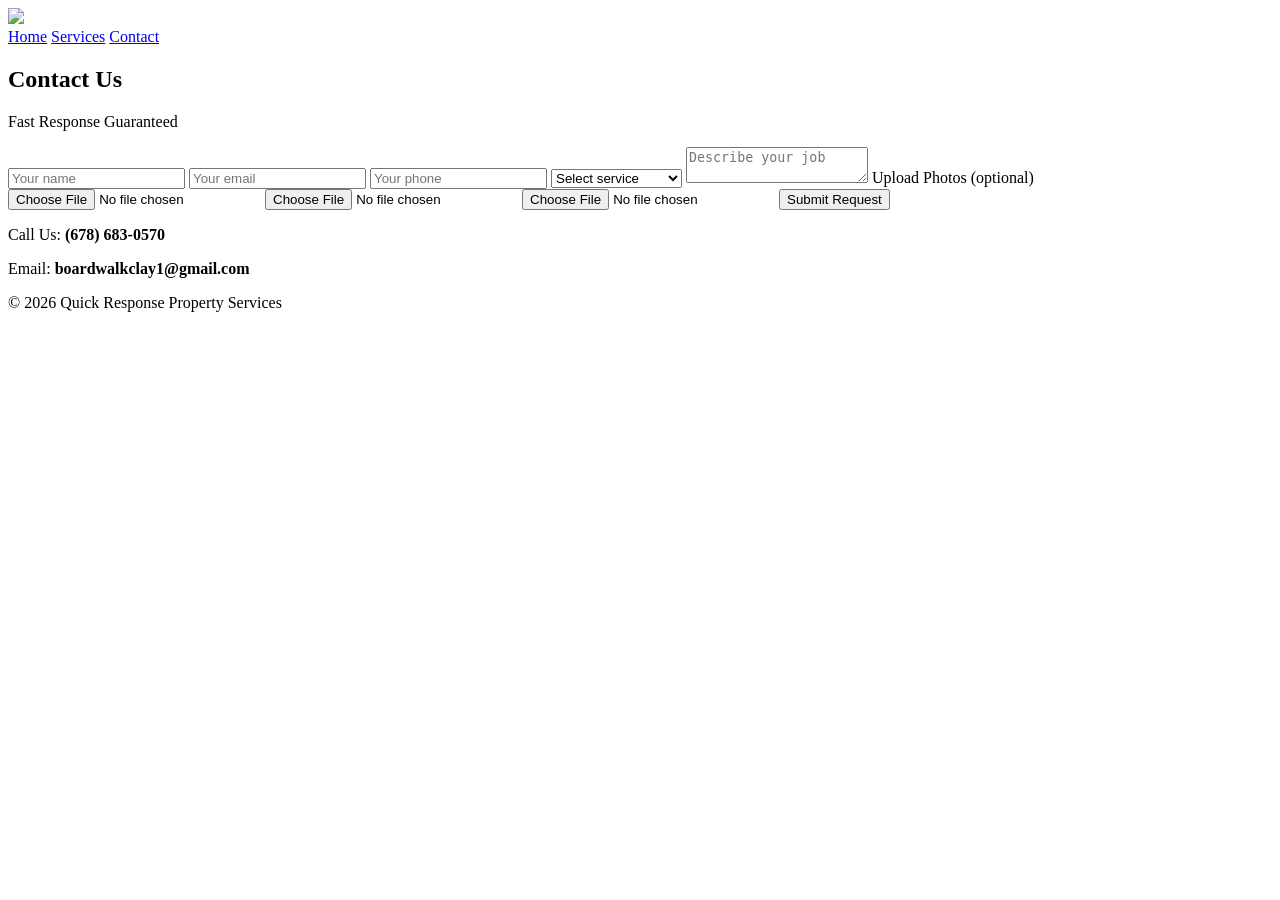
==== public/pages/contact.html @ e3a06400 "Create contact.html" ====
<!DOCTYPE html>
<html lang="en">
<head>
  <meta charset="UTF-8">
  <title>Contact Us – Quick Response Property Services</title>

  <link rel="icon" type="image/png" href="/img/quick-response-logo.png">
  <link rel="stylesheet" href="/css/style.css">
  <script src="/js/app.js" defer></script>
</head>

<body>

<header class="site-header">
  <img src="/img/quick-response-logo.png" class="logo-img">
  <nav class="nav">
    <a href="/">Home</a>
    <a href="/services.html">Services</a>
    <a href="/contact.html" class="active">Contact</a>
  </nav>
</header>

<section class="hero">
  <h1 class="hero-title">Contact Us</h1>
  <p class="hero-subtitle">Fast Response Guaranteed</p>
</section>

<section>
  <form id="contact-form" method="POST" action="/api/job" enctype="multipart/form-data">
    <input name="name" placeholder="Your name" required>
    <input name="email" type="email" placeholder="Your email" required>
    <input name="phone" placeholder="Your phone">

    <select name="service_type" required>
      <option value="">Select service</option>
      <option value="junk">Junk Removal</option>
      <option value="pressure">Pressure Washing</option>
      <option value="lawn">Lawn Care</option>
    </select>

    <textarea name="description" placeholder="Describe your job"></textarea>

    <label>Upload Photos (optional)</label>
    <input type="file" name="photo1" accept="image/*">
    <input type="file" name="photo2" accept="image/*">
    <input type="file" name="photo3" accept="image/*">

    <button class="btn" type="submit">Submit Request</button>
  </form>
</section>

<footer>
  <p>Call Us: <strong>(678) 683‑0570</strong></p>
  <p>Email: <strong>boardwalkclay1@gmail.com</strong></p>
  <p>© 2026 Quick Response Property Services</p>
</footer>

</body>
</html>
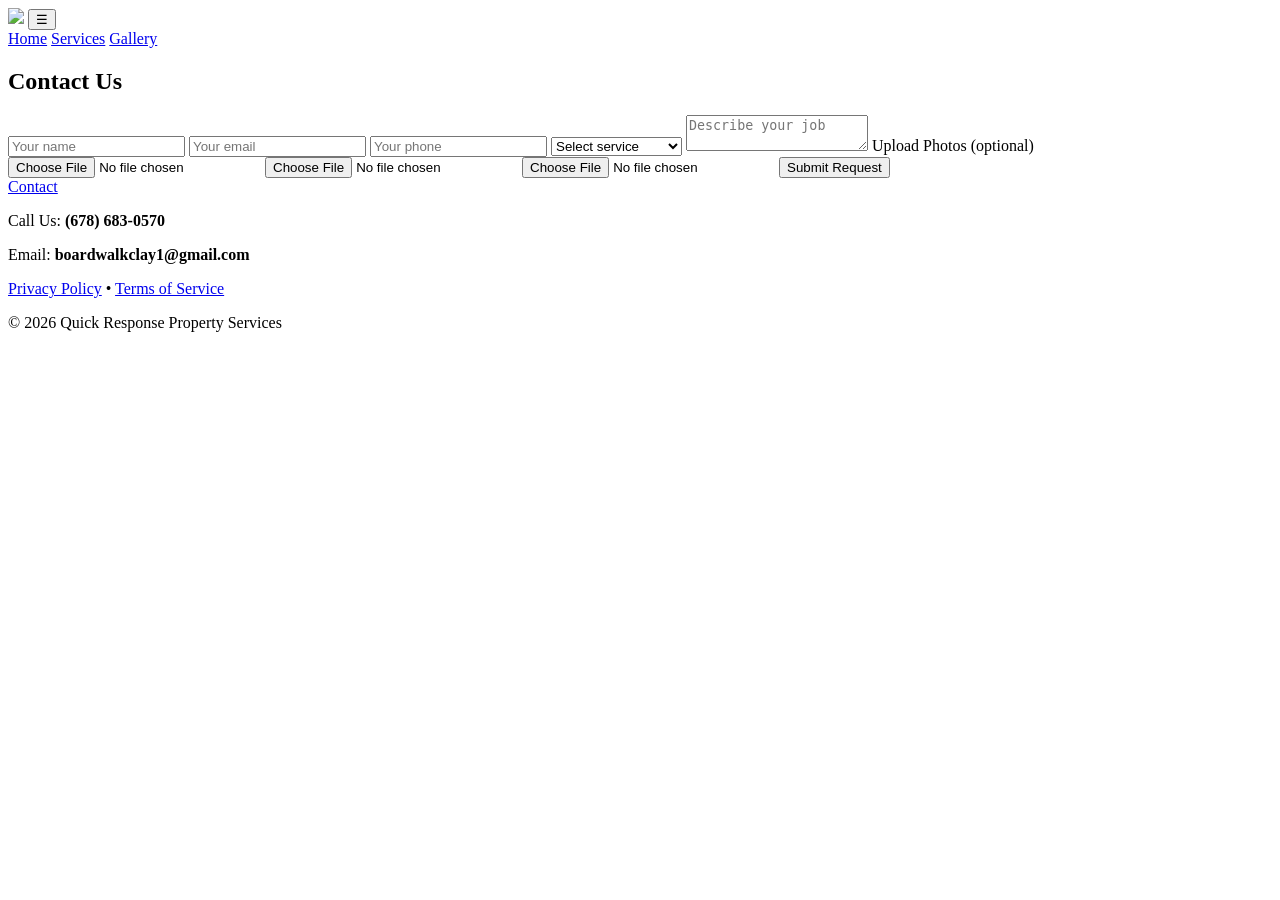
==== commit 8b989348: "Update contact.html" ====
--- a/public/pages/contact.html
+++ b/public/pages/contact.html
@@ -5,6 +5,10 @@
   <title>Contact Us – Quick Response Property Services</title>
 
   <link rel="icon" type="image/png" href="/img/quick-response-logo.png">
+  <meta property="og:title" content="Contact – Quick Response Property Services">
+  <meta property="og:description" content="Request a quote for junk removal, pressure washing, or lawn care.">
+  <meta property="og:image" content="/img/social-preview.jpg">
+
   <link rel="stylesheet" href="/css/style.css">
   <script src="/js/app.js" defer></script>
 </head>
@@ -13,16 +17,16 @@
 
 <header class="site-header">
   <img src="/img/quick-response-logo.png" class="logo-img">
-  <nav class="nav">
+  <button class="menu-btn" onclick="toggleMenu()">☰</button>
+  <nav id="mobile-menu" class="nav hidden">
     <a href="/">Home</a>
     <a href="/services.html">Services</a>
-    <a href="/contact.html" class="active">Contact</a>
+    <a href="/gallery.html">Gallery</a>
   </nav>
 </header>
 
 <section class="hero">
   <h1 class="hero-title">Contact Us</h1>
-  <p class="hero-subtitle">Fast Response Guaranteed</p>
 </section>
 
 <section>
@@ -49,9 +53,12 @@
   </form>
 </section>
 
+<a href="/contact.html" class="floating-contact">Contact</a>
+
 <footer>
   <p>Call Us: <strong>(678) 683‑0570</strong></p>
   <p>Email: <strong>boardwalkclay1@gmail.com</strong></p>
+  <p><a href="/privacy.html">Privacy Policy</a> • <a href="/terms.html">Terms of Service</a></p>
   <p>© 2026 Quick Response Property Services</p>
 </footer>
 
